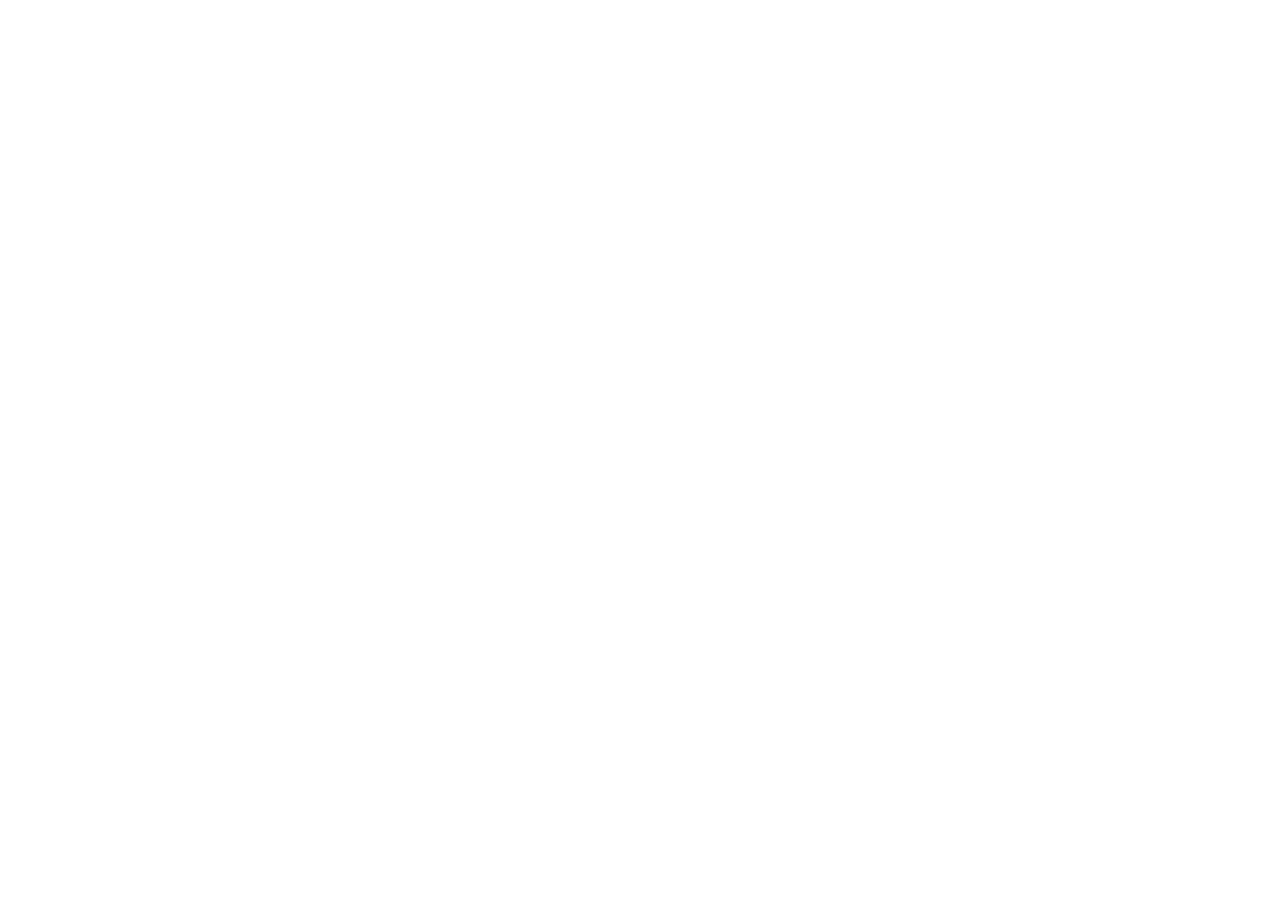
==== cart.html @ 07eb89e1 "cart" ====
<!doctype html>
<html lang="fr">

<head>
    <link href="fontawesome-free-5.13.0-web/css/all.css" rel="stylesheet">
    <meta charset="utf-8">
    <meta name="description" content="">
    <meta name="viewport" content="width=device-width, initial-scale=1.0, viewport-fit=cover">
    <link rel="stylesheet" type="text/css" href="style.css">
    <title>Orinoco - Panier</title>

</head>

<body>
    <div id="productnumber">a</div>
    <div id="items"></div>
    <script type="text/javascript" src="cart.js"></script>
</body>

</html>
---- style.css ----
#produits {
    max-width: 800px;
    display: flex;
    justify-content: space-between;
    flex-direction: column;
    align-items: center;
    box-sizing: border-box;
    border: 2px solid #EEE;
    margin: 30px;
    padding: 10px;
  }

#ours1, #ours2, #cameras, #meubles{
      display: flex;
      flex-direction: column;
      align-items: center;
  }

form > #quantite{
    width:20px;
    text-align: center;
}

.cartbox{
  margin-left:1000px;
  display: flex;
}
#cart{
  margin-left: 10px;
}

#info{
  display:flex;
  flex-direction: column;
  align-items: center;
  
}
#prixtotal{
  margin-left: 40px;
}

a{
  color:black;
}
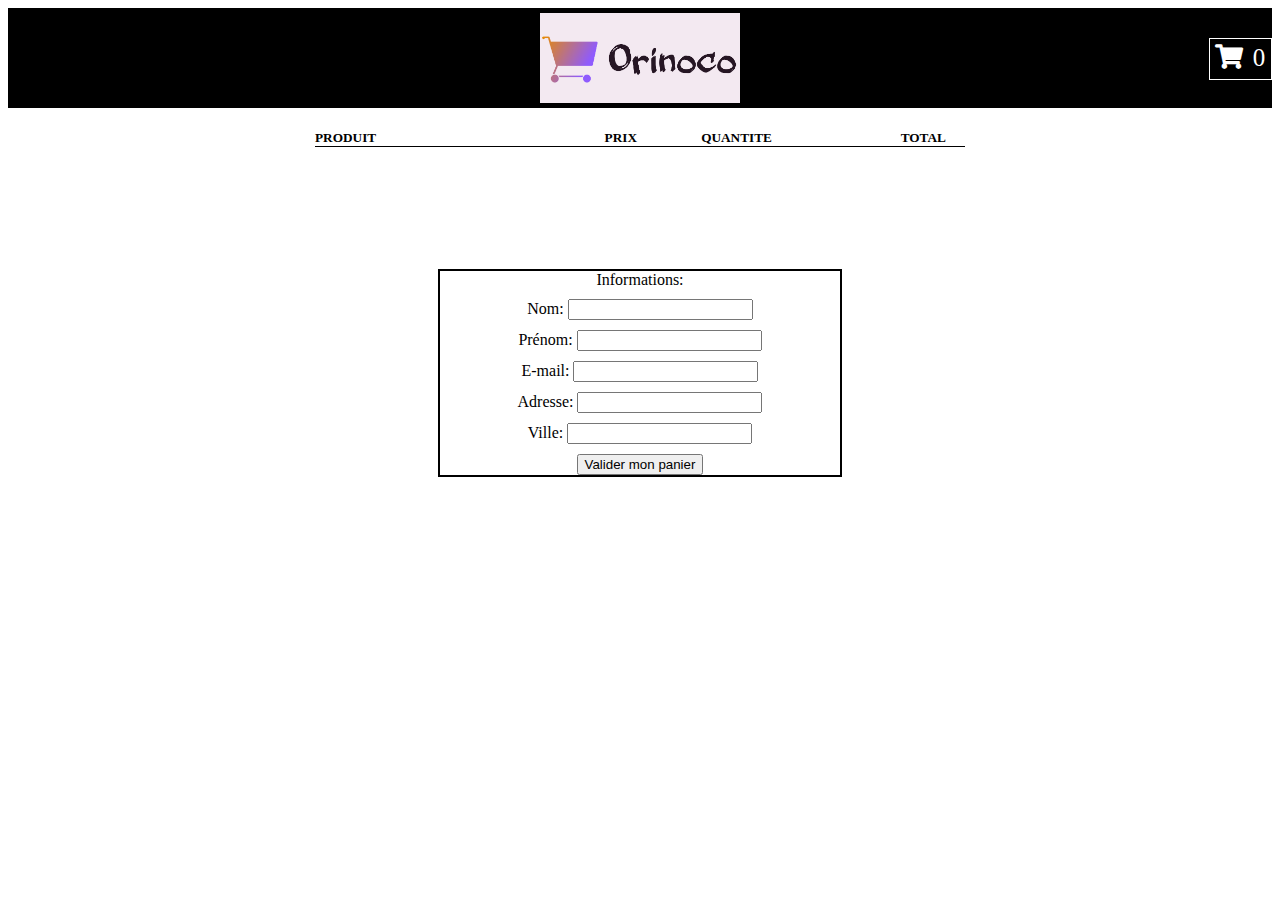
==== commit 26c565aa: "suite" ====
--- a/cart.html
+++ b/cart.html
@@ -12,9 +12,60 @@
 </head>
 
 <body>
-    <div id="productnumber">a</div>
-    <div id="items"></div>
-    <script type="text/javascript" src="cart.js"></script>
+    <header>
+        <a title="index" href="index.html">
+            <div class="logo"><img src="images/logo.png" alt="logo" id="logo"></div>
+        </a>
+        <div class="cartbox">
+            <a title="panier" href="cart.html"><i class="fas fa-shopping-cart" id="cartlogo"></i>
+                <div id="productnumber">0</div>
+            </a>
+        </div>
+
+    </header>
+
+    <div id=products-container>
+        <div id="product-header">
+            <h5 class="produit-nom">PRODUIT</h5>
+            <h5 class="prix">PRIX</h5>
+            <h5 class="quantite">QUANTITE</h5>
+            <h5 class="total">TOTAL</h5>
+        </div>
+        <div class="products"></div>
+        <div id="totalCost"></div>
+    </div>
+
+
+
+    <form id="pay_form">
+        Informations:
+        <div>
+            <label for="lastName">Nom: </label>
+            <input type="text" id="lastName" name="user_name">
+        </div>
+        <div>
+            <label for="firstName">Prénom: </label>
+            <input type="text" id="firstName" name="user_name">
+        </div>
+        <div>
+            <label for="mail">E-mail: </label>
+            <input type="email" id="mail" name="user_mail">
+        </div>
+        <div>
+            <label for="address">Adresse: </label>
+            <input type="text" id="address" name="user_address">
+        </div>
+        <div>
+            <label for="city">Ville: </label>
+            <input type="text" id="city" name="user_city">
+        </div>
+        <div class="form-example">
+            <input type="submit" value="Valider mon panier">
+        </div>
+    </form>
+
+
 </body>
+<script type="text/javascript" src="cart.js"></script>
 
 </html>--- a/style.css
+++ b/style.css
@@ -1,14 +1,15 @@
 
 #produits {
-    max-width: 800px;
+    max-width: 500px;
     display: flex;
     justify-content: space-between;
     flex-direction: column;
     align-items: center;
     box-sizing: border-box;
     border: 2px solid #EEE;
-    margin: 30px;
+    margin: auto;
     padding: 10px;
+    margin-top: 40px;
   }
 
 #ours1, #ours2, #cameras, #meubles{
@@ -21,13 +22,40 @@
     width:20px;
     text-align: center;
 }
+header{
+  background:black;
+  height: 100px;
+}
 
 .cartbox{
-  margin-left:1000px;
-  display: flex;
-}
-#cart{
+  height:30px;
+  padding:5px;
+  margin-left: 95%;
+  margin-top:-70px;
+  border: 1px solid white;
+  font-size: 25px;
+  width:60px;
+
+}
+
+header{
+display: flex;
+flex-wrap: wrap;
+}
+
+
+header > a{
+  padding-top: 5px;
+  margin:auto;
+}
+
+.cartbox:hover{
+  border: 3px solid white;
+}
+
+#productnumber{
   margin-left: 10px;
+  color:white;
 }
 
 #info{
@@ -42,4 +70,171 @@
 
 a{
   color:black;
+}
+.cartbox > a{
+ color:white;
+}
+
+img{
+  width:200px;
+}
+
+#pay_form{
+  display: flex;
+  flex-direction: column;
+  align-items: center;
+  margin: auto;
+  margin-top: 100px;
+  border: 2px solid black;
+  max-width: 400px;
+}
+#pay_form > div{
+  margin-top: 10px;
+}
+
+
+#products-container{
+  width: 650px;
+  margin: auto;
+  
+}
+
+#product-header{
+  width:100%;
+  width: 650px;
+  display:flex;
+  justify-content: flex-start;
+  margin:0 auto;
+}
+
+.produit-nom{
+  width:45%;
+  border-bottom: 1px solid black;
+}
+
+.prixUnite{
+  width:15%;
+  display:flex;
+  align-items:center;
+  margin-left: 100px;
+  border-bottom: 1px solid black;
+
+}
+
+.quantiteUnite{
+  width:30%;
+  display:flex;
+  align-items:center;
+  /* text-align: center; */
+  border-bottom: 1px solid black;
+  margin-left: 40px;
+  /* border:1px solid green; */
+  /* justify-content: center; */
+  
+}
+
+.prix{
+  width:15%;
+  border-bottom: 1px solid black;
+  display:flex;
+  align-items:center;
+}
+
+
+.quantite{
+  width:31%;
+  display: flex;
+  align-items: center;
+  border-bottom: 1px solid black;
+
+
+}
+
+.total{
+  width:10%;
+  display: flex;
+  align-items: center;
+  border-bottom: 1px solid black;
+}
+
+.products{
+  display: flex;
+  flex-wrap: wrap;
+  justify-content: space-between;
+}
+
+
+.product{
+  width:44%;
+  justify-content: space-around;
+  display: flex;
+  flex-direction: column;
+  align-items: center;
+  padding-top: 20px;
+  border-bottom: 1px solid black;
+
+}
+
+.product > img{
+  width:120px;
+  margin-top: -50px;
+
+}
+
+ 
+#totalCost{
+  text-align: center;
+  margin-top: 50px;
+}
+
+
+#deletebtn{
+  height: 20px;
+  margin: auto;
+  margin-left: 0;
+  margin-top: 40px;
+}
+
+#info{
+ margin-top:40px;
+}
+#orderId{
+  text-align: center;
+  font-size:20px;
+}
+
+
+h1{
+  text-align: center;
+}
+
+#totalCost{
+  font-size:20px;
+}
+
+.button-minus, .button-plus{
+  margin: 5px;
+  
+}
+
+a{
+  text-decoration:none;
+  display:flex;
+}
+
+.product_order{
+  display: flex;
+  flex-direction: column;
+  margin-left: 60px;
+}
+.product_order > img{
+  margin-left: -75px;
+}
+.products_order{
+  display: flex;
+  margin-top: 100px;
+}
+
+.prix_order, .quantite_order, .total_order{
+  padding:50px;
 }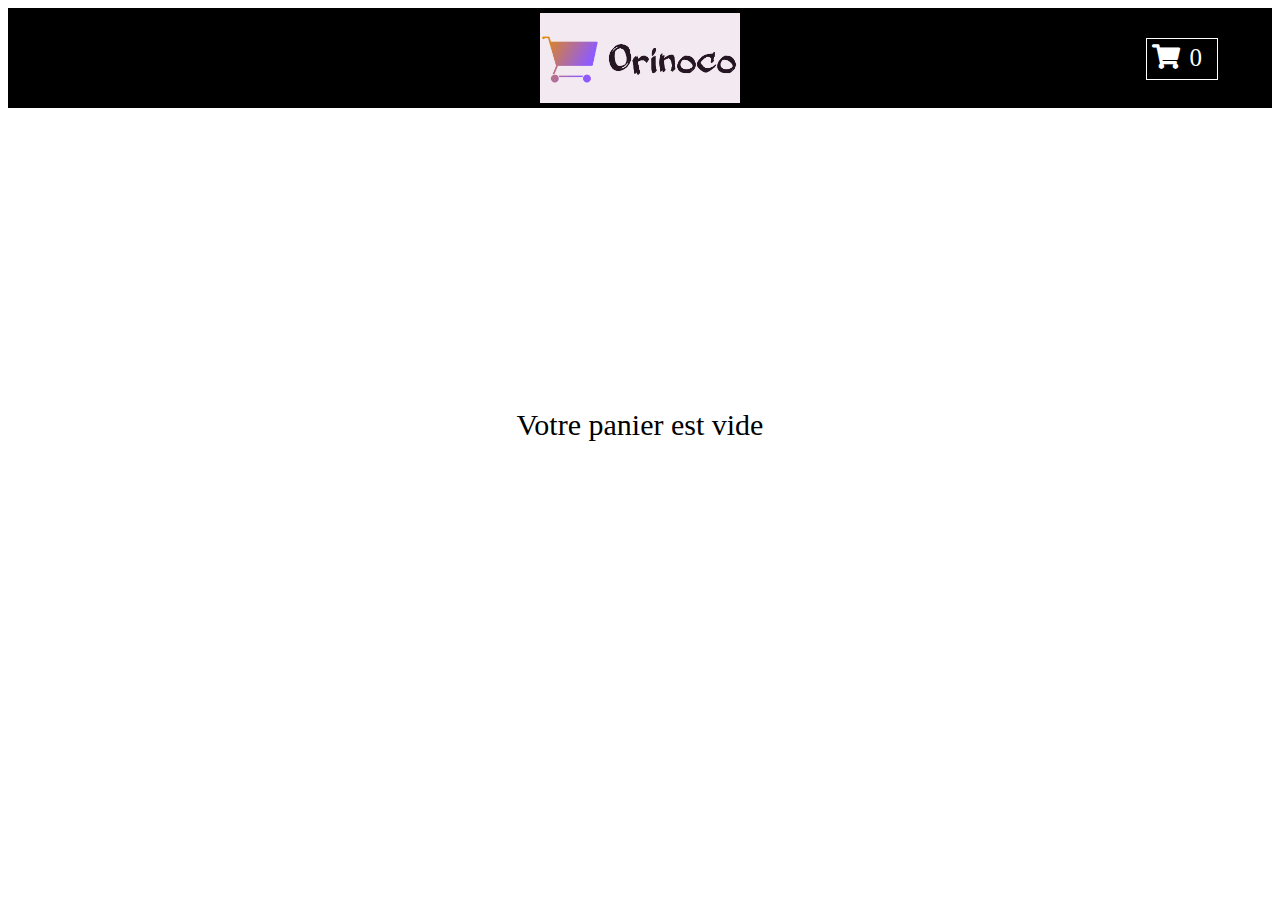
==== commit 128a1fd5: "buttonq" ====
--- a/cart.html
+++ b/cart.html
@@ -21,7 +21,6 @@
                 <div id="productnumber">0</div>
             </a>
         </div>
-
     </header>
 
     <div id=products-container>
@@ -36,7 +35,7 @@
     </div>
 
 
-
+    <div id="empty"></div>
     <form id="pay_form">
         Informations:
         <div>
--- a/style.css
+++ b/style.css
@@ -79,6 +79,7 @@
   width:200px;
 }
 
+/* Page panier */
 #pay_form{
   display: flex;
   flex-direction: column;
@@ -125,12 +126,8 @@
   width:30%;
   display:flex;
   align-items:center;
-  /* text-align: center; */
   border-bottom: 1px solid black;
   margin-left: 40px;
-  /* border:1px solid green; */
-  /* justify-content: center; */
-  
 }
 
 .prix{
@@ -222,6 +219,8 @@
   display:flex;
 }
 
+
+/* Page Commande */
 .product_order{
   display: flex;
   flex-direction: column;
@@ -229,12 +228,46 @@
 }
 .product_order > img{
   margin-left: -75px;
+  width: 150px;
 }
 .products_order{
   display: flex;
+  justify-content: center;
+  flex-wrap: wrap;
   margin-top: 100px;
-}
-
-.prix_order, .quantite_order, .total_order{
+  margin-left: 40px;
+  
+}
+.product_name{
+  display: flex;
+  margin-left: -25px;
+}
+
+.quantite_order, .total_order{
   padding:50px;
+}
+
+.product_box{
+  width:650px;
+  display:flex;
+  justify-content: center;
+  
+}
+
+@media screen and (max-width: 1500px){
+  .cartbox{
+    margin-left: 90%;
+  }
+}
+
+@media screen and (max-width: 800px){
+  .cartbox{
+    margin-left: 85%;
+  }
+}
+
+#empty{
+  font-size: 30px;
+  text-align: center;
+  margin-top:300px;
 }